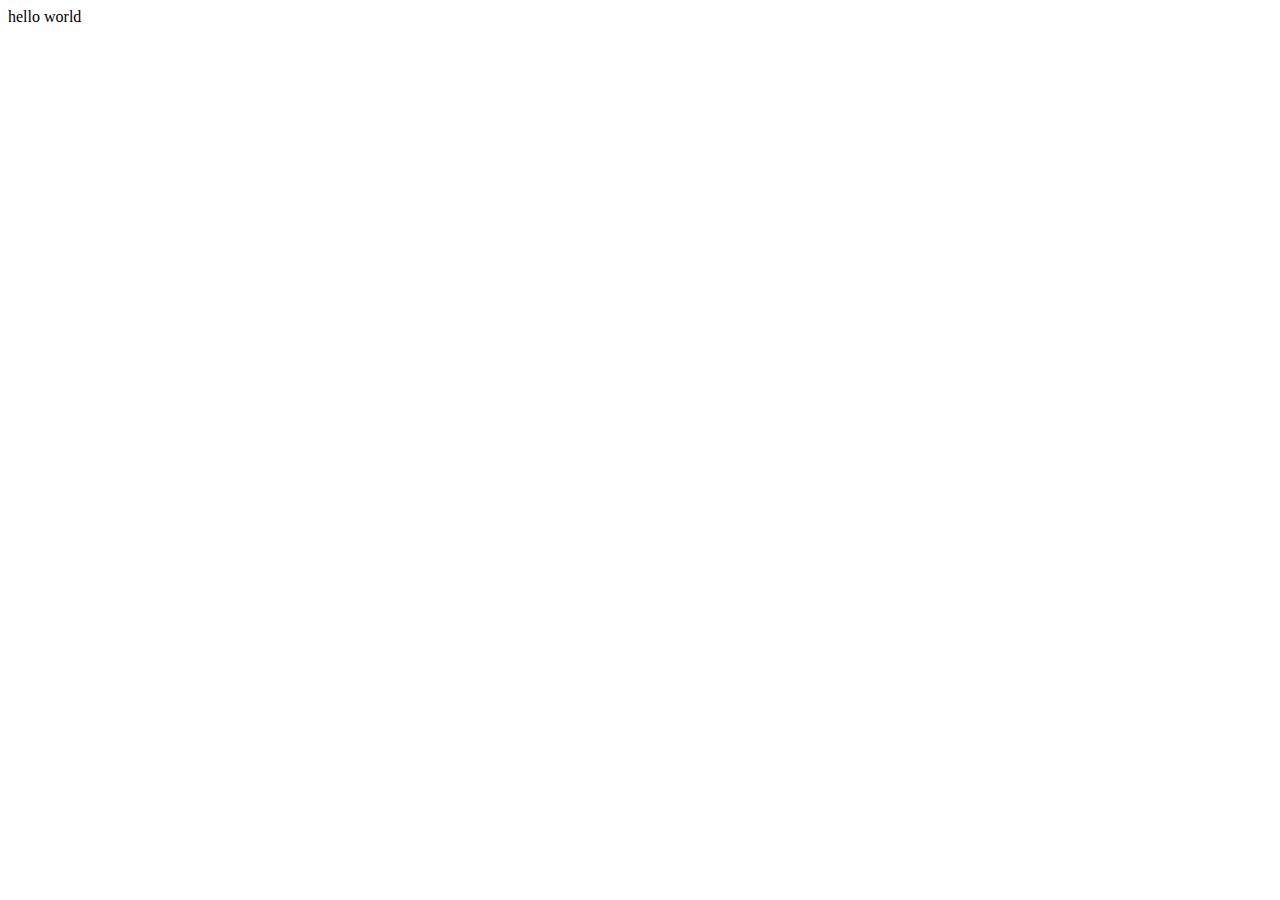
==== hello.html @ 6bc54902 "add hello.html" ====
<!DOCTYPE html>
<html lang="en">

<head>
    <meta charset="UTF-8">
    <meta name="viewport" content="width=device-width, initial-scale=1.0">
    <title>Document</title>
</head>

<body>
    hello world
</body>

</html>
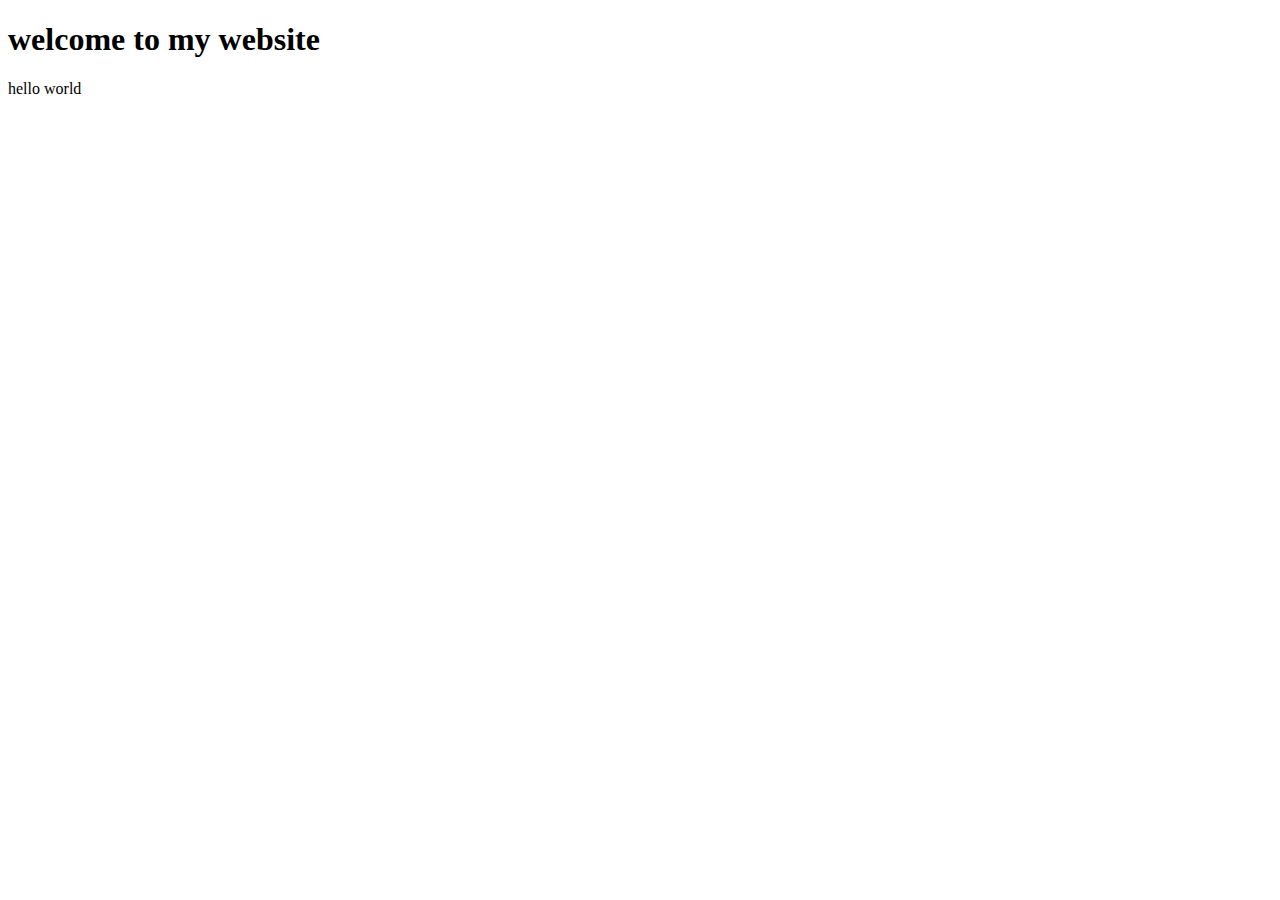
==== commit b5edf771: "add a headind" ====
--- a/hello.html
+++ b/hello.html
@@ -8,6 +8,7 @@
 </head>
 
 <body>
+    <h1>welcome to my website</h1>
     hello world
 </body>
 
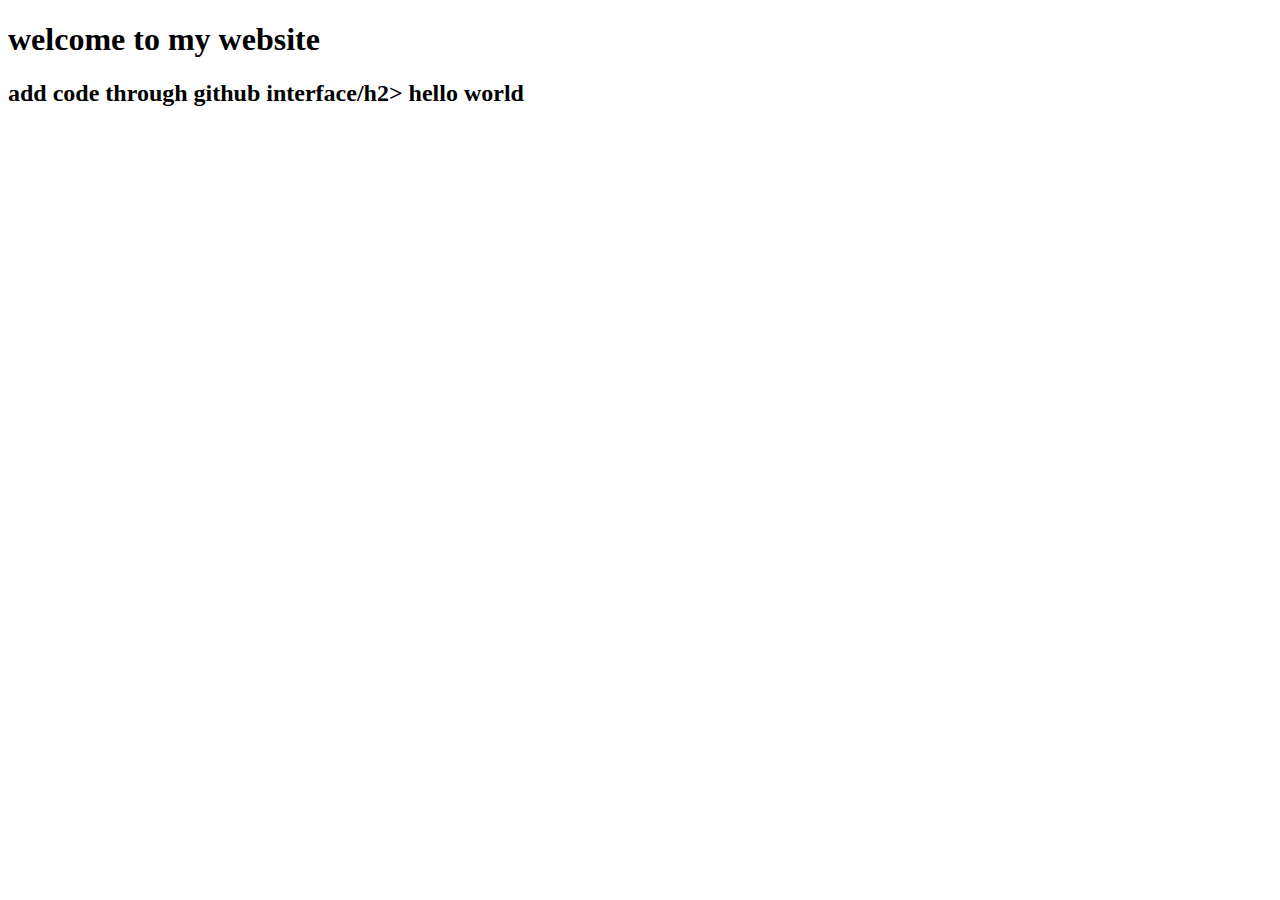
==== commit 5356f856: "add h2 heading" ====
--- a/hello.html
+++ b/hello.html
@@ -9,7 +9,8 @@
 
 <body>
     <h1>welcome to my website</h1>
+    <h2>add code through github interface/h2>
     hello world
 </body>
 
-</html>+</html>
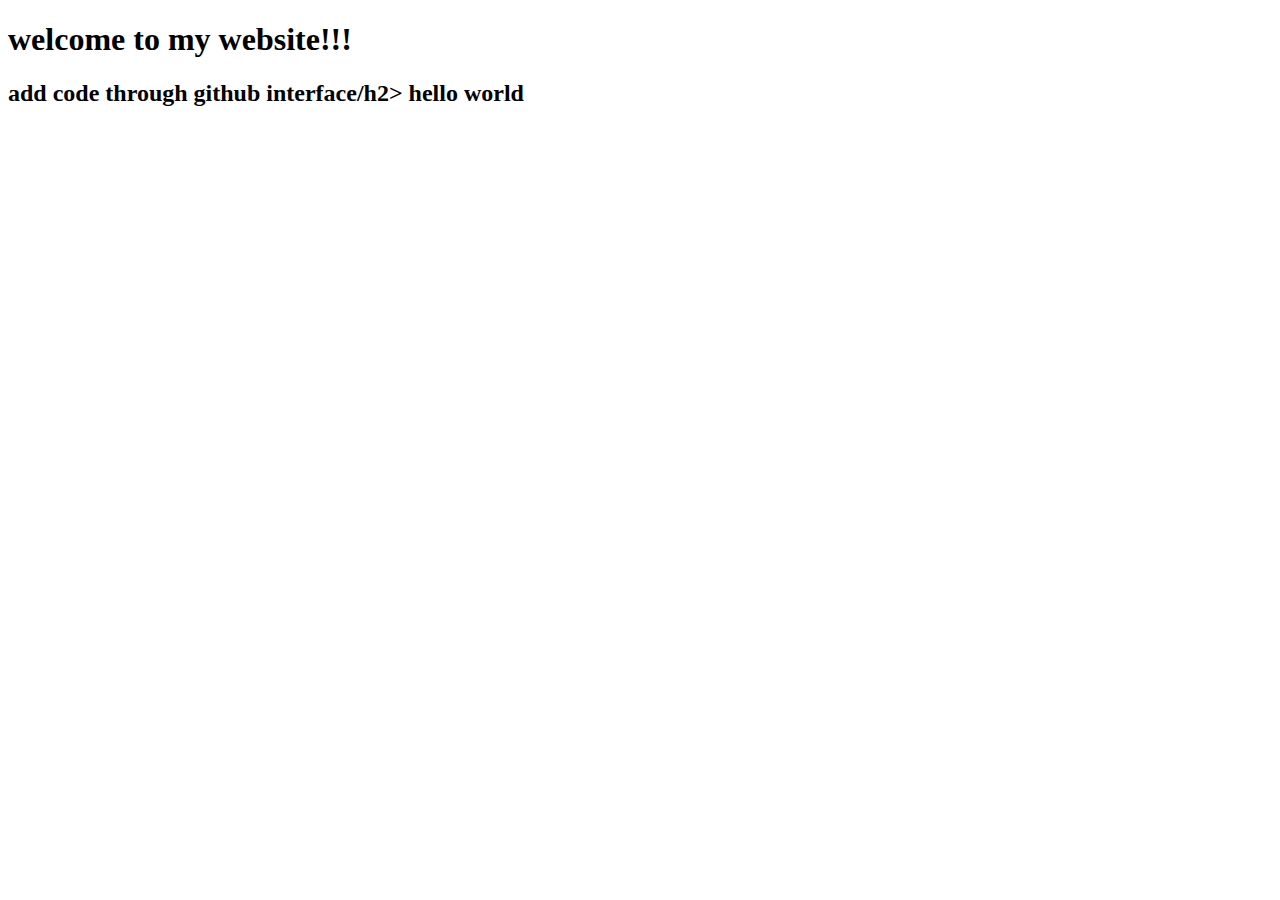
==== commit c35bc2ad: "add !!!" ====
--- a/hello.html
+++ b/hello.html
@@ -8,9 +8,9 @@
 </head>
 
 <body>
-    <h1>welcome to my website</h1>
+    <h1>welcome to my website!!!</h1>
     <h2>add code through github interface/h2>
-    hello world
+        hello world
 </body>
 
-</html>
+</html>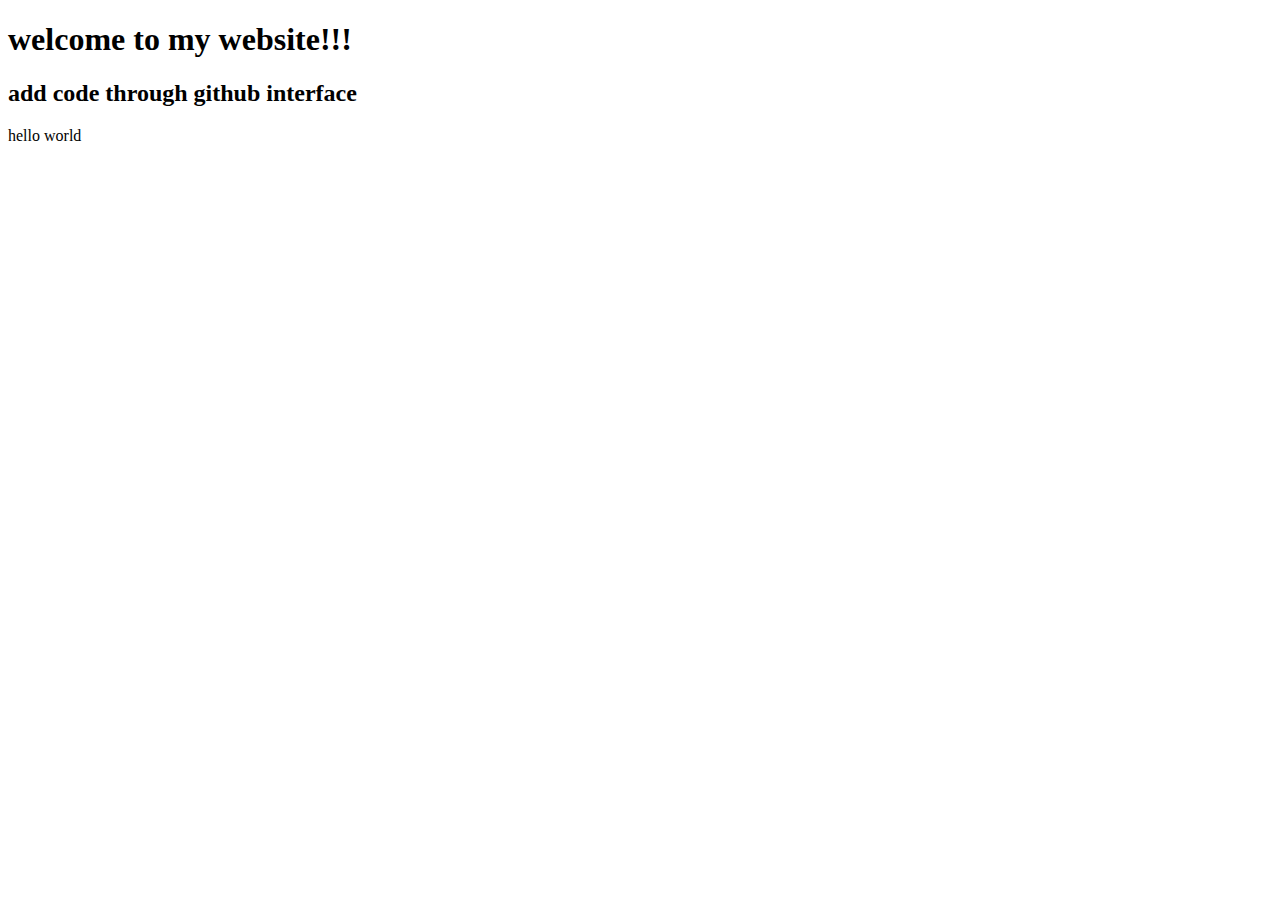
==== commit 660a93fe: "add a headind" ====
--- a/hello.html
+++ b/hello.html
@@ -9,8 +9,8 @@
 
 <body>
     <h1>welcome to my website!!!</h1>
-    <h2>add code through github interface/h2>
-        hello world
+    <h2>add code through github interface</h2>
+    hello world
 </body>
 
 </html>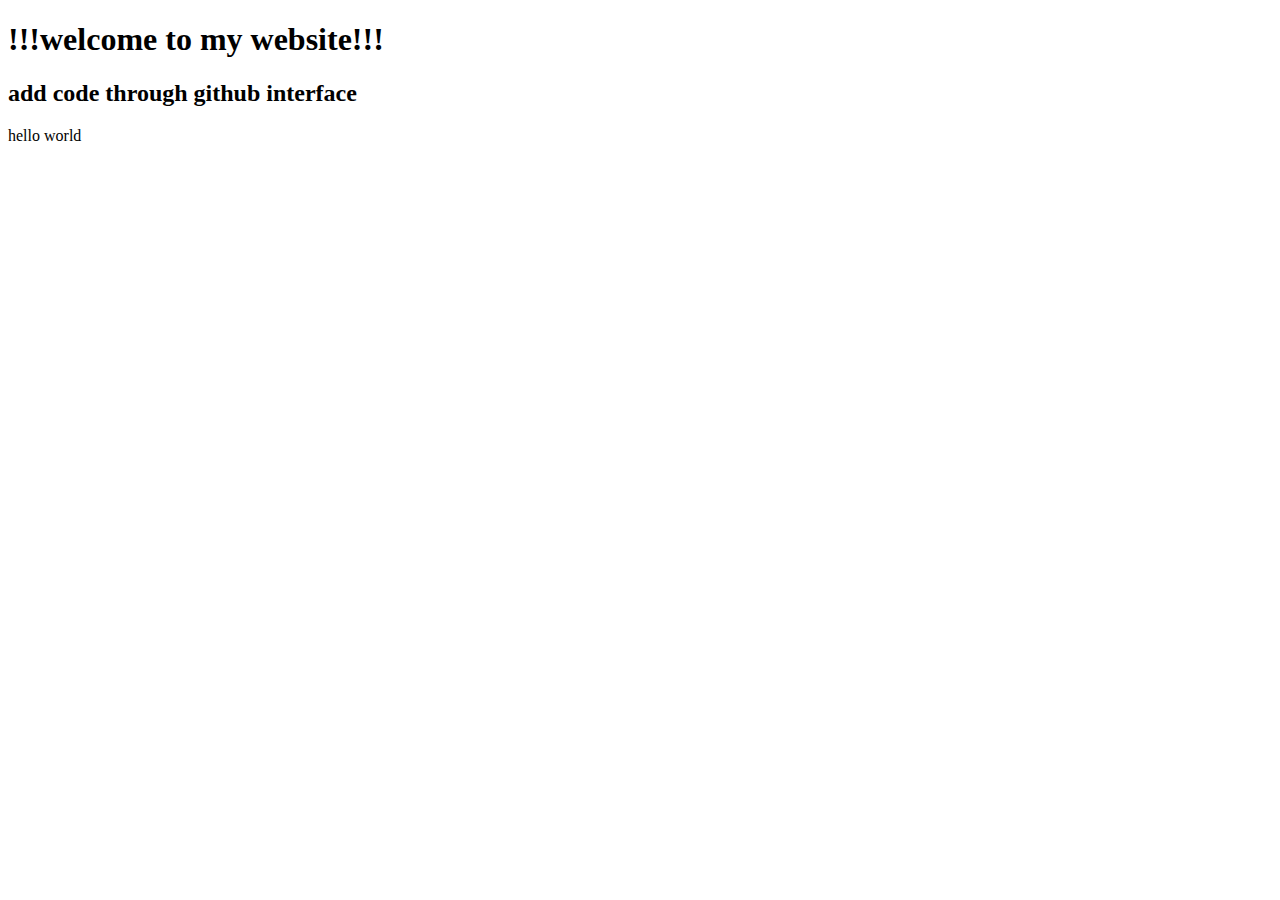
==== commit e9b77e61: "add a !!!" ====
--- a/hello.html
+++ b/hello.html
@@ -8,7 +8,7 @@
 </head>
 
 <body>
-    <h1>welcome to my website!!!</h1>
+    <h1>!!!welcome to my website!!!</h1>
     <h2>add code through github interface</h2>
     hello world
 </body>
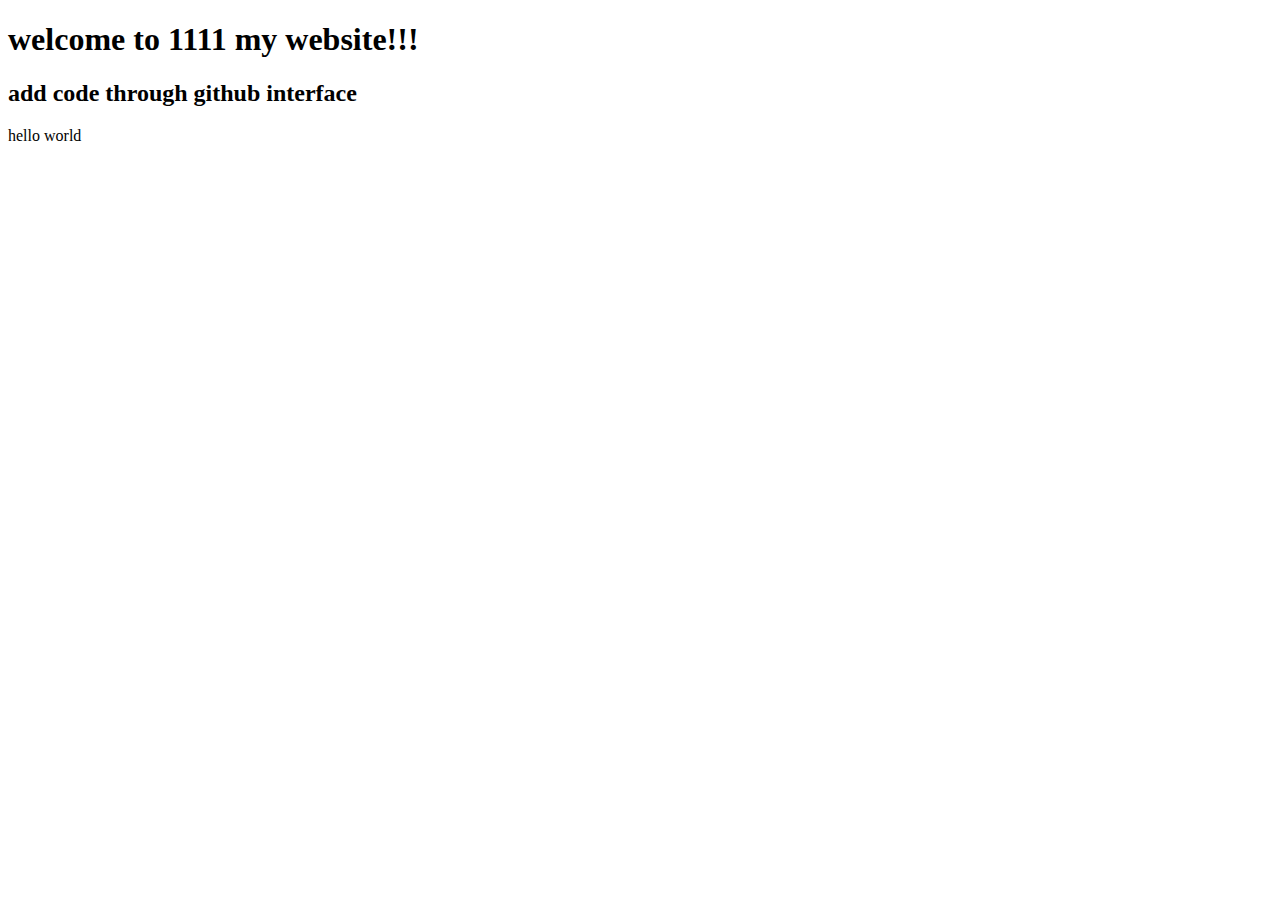
==== commit 363cffa6: "add 1111" ====
--- a/hello.html
+++ b/hello.html
@@ -8,9 +8,9 @@
 </head>
 
 <body>
-    <h1>!!!welcome to my website!!!</h1>
+    <h1>welcome to 1111 my website!!!</h1>
     <h2>add code through github interface</h2>
     hello world
 </body>
 
-</html>+</html>
